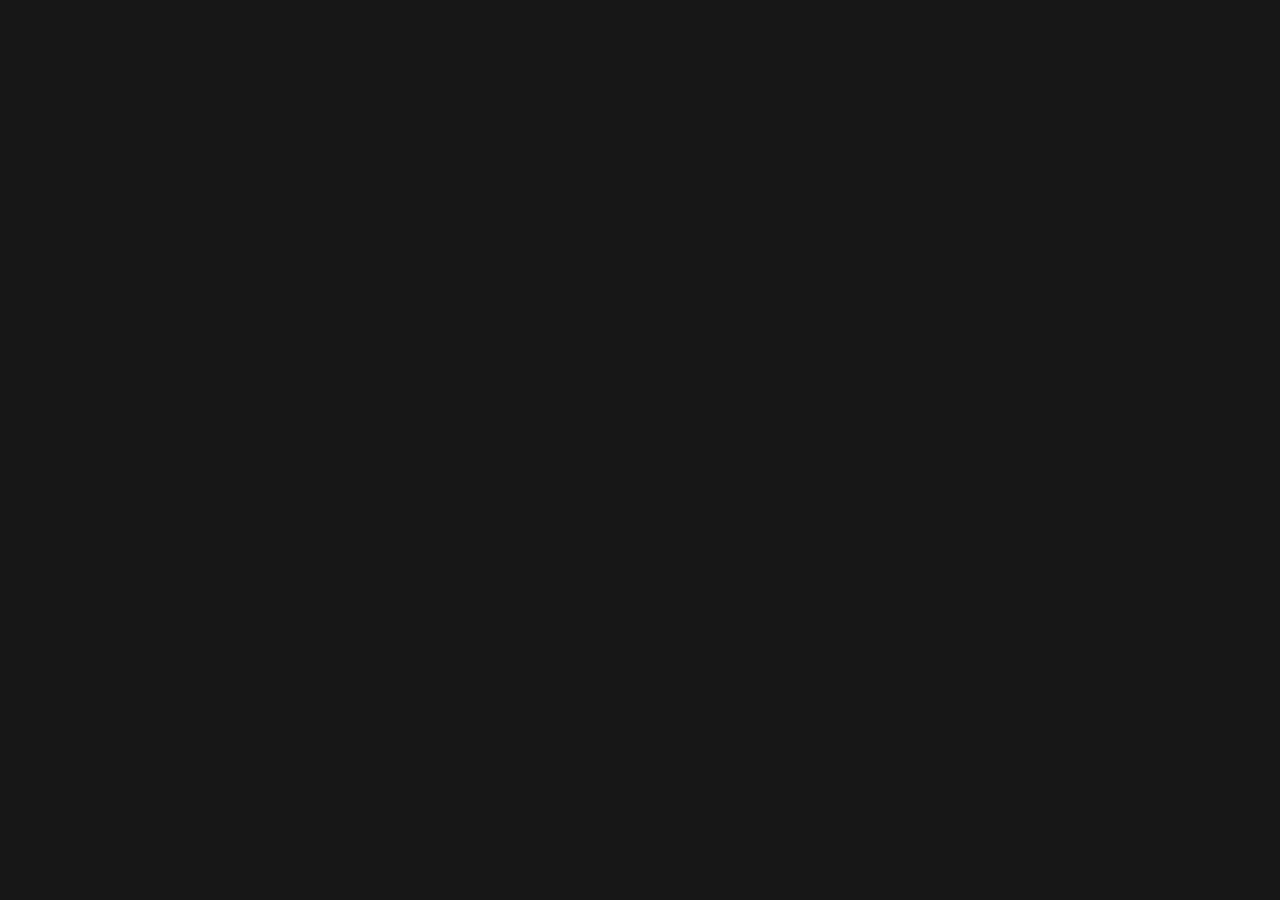
==== data/fileList/index.html @ 065a2138 "initial commit" ====
<!DOCTYPE html>
<html>
<head>
    <title>GMU iFlood Data</title>
    <style>
        body {
            background-color: #171717;
            color: #CCC;
            line-height: 1.4;
        }
        a {
            color: #ddddee;
        }
        a:visited {
            color: #ddddee;
        }
        a:hover {
            color: #FFF;
        }
    </style>
</head>
<body>
<div id="navigation"></div>
<div id="listing"></div>

<script type="text/javascript" src="https://ajax.googleapis.com/ajax/libs/jquery/3.1.1/jquery.min.js"></script>
<script type="text/javascript">
    var S3BL_IGNORE_PATH = true;
    // var BUCKET_NAME = 'gmu-iflood-data';
    var BUCKET_URL = 'https://s3.amazonaws.com/gmu-iflood-data/';
    var BUCKET_WEBSITE_URL = 'https://d2dyvyp1m8y8xp.cloudfront.net';
    // var S3B_ROOT_DIR = 'SUBDIR_L1/SUBDIR_L2/';
    // var S3B_SORT = 'DEFAULT';
    var EXCLUDE_FILE = ['index.html', 'list.js'];
    // var AUTO_TITLE = true;
    // var S3_REGION = 's3'; // for us-east-1
</script>
<script type="text/javascript" src="/list.js"></script>
</body>
</html>
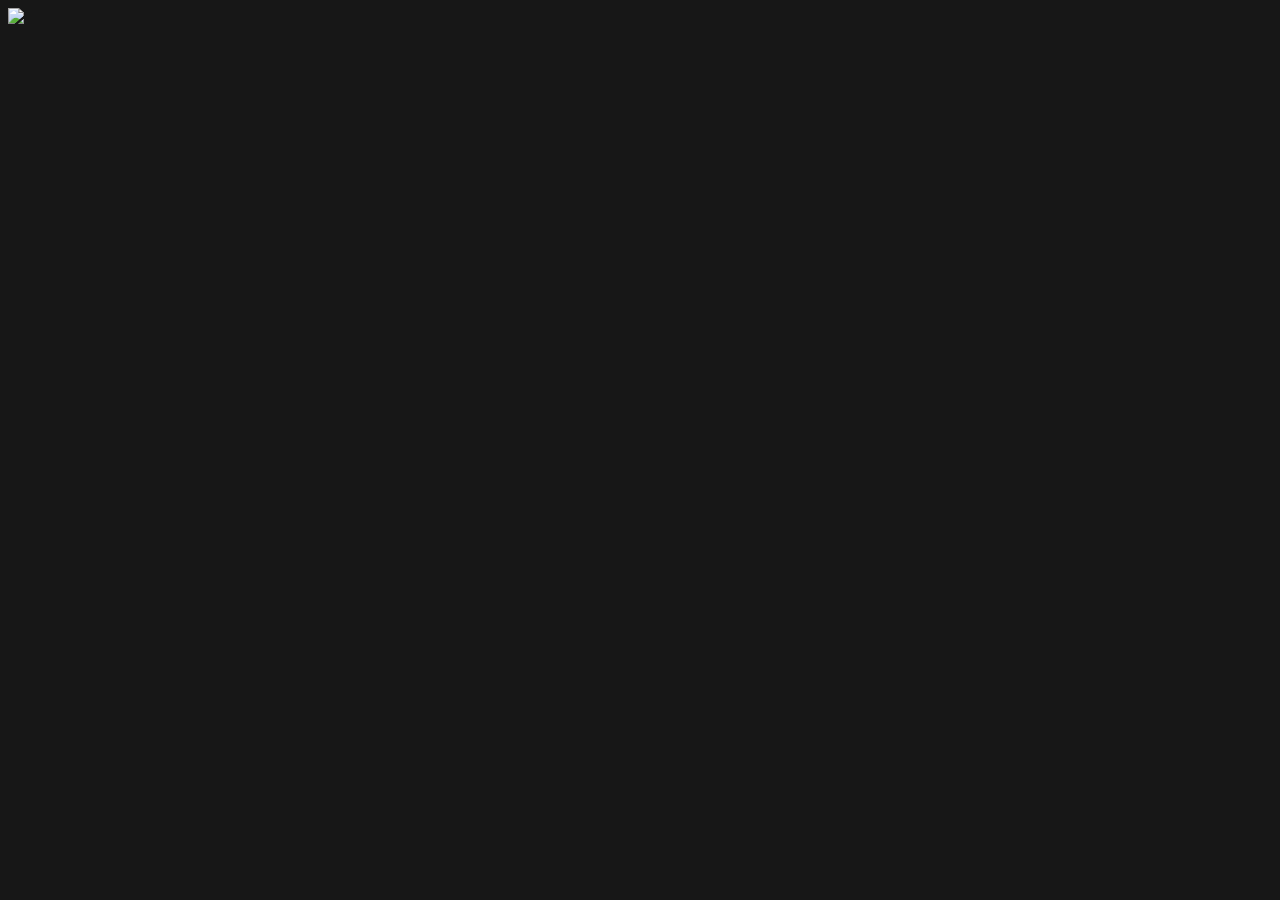
==== commit 720ccdbc: "Start work on alerts system, new logos" ====
--- a/data/fileList/index.html
+++ b/data/fileList/index.html
@@ -20,6 +20,7 @@
     </style>
 </head>
 <body>
+<img src="/logo.svg" width="200px">
 <div id="navigation"></div>
 <div id="listing"></div>
 
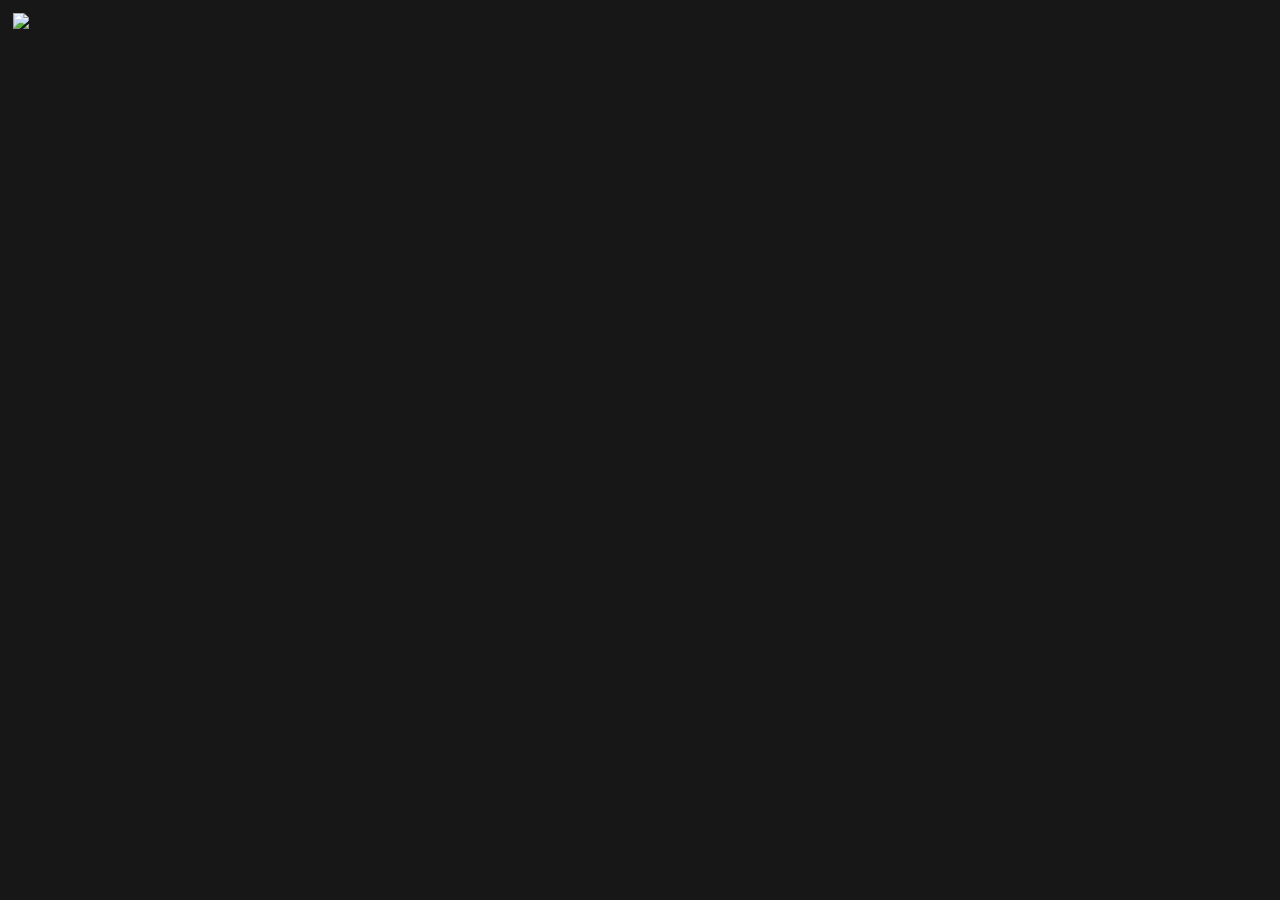
==== commit 0b136bd4: "Add support for multiple forecast systems" ====
--- a/data/fileList/index.html
+++ b/data/fileList/index.html
@@ -7,6 +7,10 @@
             background-color: #171717;
             color: #CCC;
             line-height: 1.4;
+            font-size: 110%;
+        }
+        #logo {
+            margin: 5px;
         }
         a {
             color: #ddddee;
@@ -20,7 +24,7 @@
     </style>
 </head>
 <body>
-<img src="/logo.svg" width="200px">
+<img id="logo" src="/logo.svg" width="200px">
 <div id="navigation"></div>
 <div id="listing"></div>
 
@@ -29,10 +33,10 @@
     var S3BL_IGNORE_PATH = true;
     // var BUCKET_NAME = 'gmu-iflood-data';
     var BUCKET_URL = 'https://s3.amazonaws.com/gmu-iflood-data/';
-    var BUCKET_WEBSITE_URL = 'https://d2dyvyp1m8y8xp.cloudfront.net';
+    var BUCKET_WEBSITE_URL = 'https://data.iflood.vse.gmu.edu';
     // var S3B_ROOT_DIR = 'SUBDIR_L1/SUBDIR_L2/';
     // var S3B_SORT = 'DEFAULT';
-    var EXCLUDE_FILE = ['index.html', 'list.js'];
+    var EXCLUDE_FILE = ['index.html', 'favicon.ico', 'list.js', 'logo.svg', 'Forecast/ChesapeakeBay_ADCIRCSWAN/lambdaout.txt'];
     // var AUTO_TITLE = true;
     // var S3_REGION = 's3'; // for us-east-1
 </script>
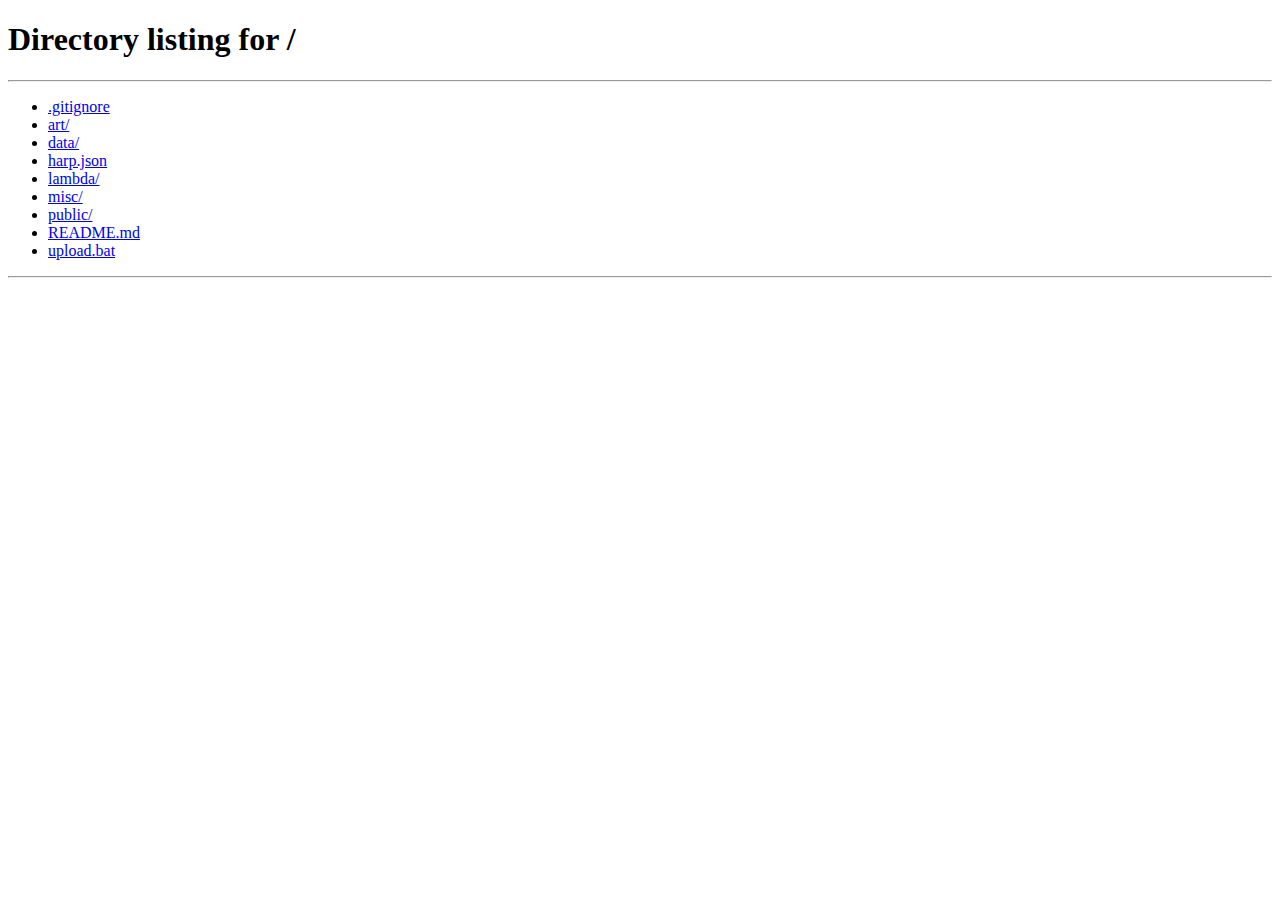
==== commit 7c385d6a: "update data script to use new s3 url format" ====
--- a/data/fileList/index.html
+++ b/data/fileList/index.html
@@ -11,6 +11,12 @@
         }
         #logo {
             margin: 5px;
+        }
+        #errorNotice {
+            display: none;
+            background-color: rgba(255,0,0,0.25);
+            padding: 2px 5px;
+            max-width: 400px;
         }
         a {
             color: #ddddee;
@@ -26,17 +32,30 @@
 <body>
 <img id="logo" src="/logo.svg" width="200px">
 <div id="navigation"></div>
+<div id="errorNotice">That file could not be found.</div>
 <div id="listing"></div>
 
 <script type="text/javascript" src="https://ajax.googleapis.com/ajax/libs/jquery/3.1.1/jquery.min.js"></script>
 <script type="text/javascript">
+    //redirect path url
+    if (window.location.search.includes("error=true")) { //if there's a dot we're probably looking at a file that 404ed
+        document.getElementById("errorNotice").style.display = "block";
+    }
+
+    if (window.location.pathname !== "/") {
+        let redirectURL = "/?prefix="+window.location.pathname.slice(1);
+        if (window.location.pathname.includes("."))
+            redirectURL += "&error=true";
+        window.location.replace(redirectURL);
+    }
+
     var S3BL_IGNORE_PATH = true;
     // var BUCKET_NAME = 'gmu-iflood-data';
-    var BUCKET_URL = 'https://s3.amazonaws.com/gmu-iflood-data/';
+    var BUCKET_URL = 'https://gmu-iflood-data.s3.amazonaws.com/';
     var BUCKET_WEBSITE_URL = 'https://data.iflood.vse.gmu.edu';
     // var S3B_ROOT_DIR = 'SUBDIR_L1/SUBDIR_L2/';
     // var S3B_SORT = 'DEFAULT';
-    var EXCLUDE_FILE = ['index.html', 'favicon.ico', 'list.js', 'logo.svg', 'Forecast/ChesapeakeBay_ADCIRCSWAN/lambdaout.txt'];
+    var EXCLUDE_FILE = ['index.html', 'favicon.ico', 'list.js', 'tail-spin.svg', 'logo.svg', 'Forecast/ChesapeakeBay_ADCIRCSWAN/lambdaout.txt'];
     // var AUTO_TITLE = true;
     // var S3_REGION = 's3'; // for us-east-1
 </script>
